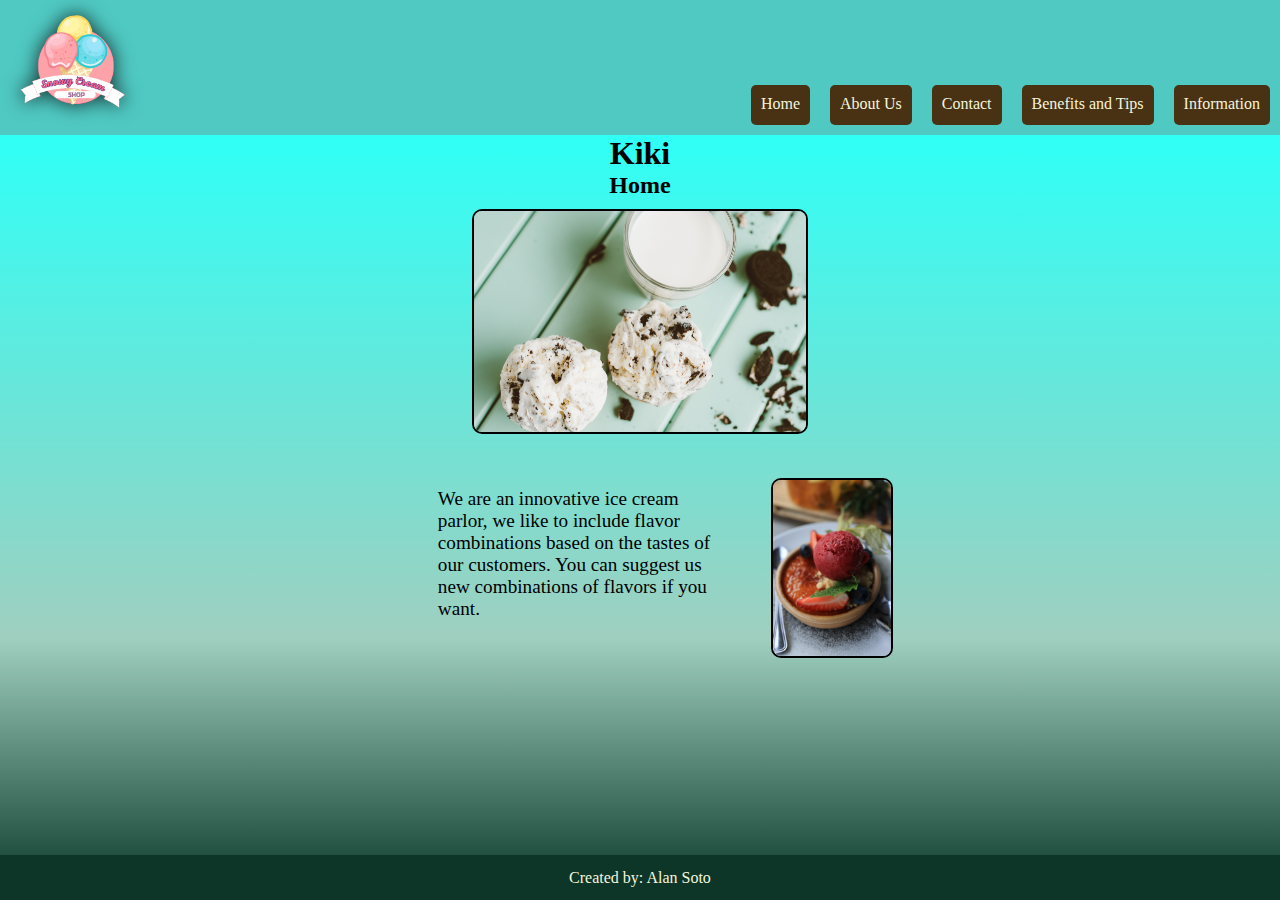
==== index.html @ 63d482e0 "commit inicial" ====
<!DOCTYPE html>
<html lang="en">
<head>
    <meta charset="UTF-8">
    <meta name="viewport" content="width=device-width, initial-scale=1.0">
    <title>Kiki</title>
    <meta name="description" content="Kiki Ice Cream">
    <link rel="shortcut icon" href="./assets/icon.png" type="image/x-icon">
    <link rel="stylesheet" href="./styles/styles.css">
</head>
<body>
    <header>
        <div class="header">
            <img class="logo" src="./assets/logo.png" alt="logo kiki">
            <nav class="navBar">
                <a class="link" href="#">Home</a>
                <a class="link" href="./pages/aboutUs.html">About Us</a>
                <a class="link" href="./pages/contact.html">Contact</a>
                <a class="link" href="./pages/benefitsTips.html">Benefits and Tips</a>
                <a class="link" href="./pages/information.html">Information</a>
            </nav>
        </div>
    </header>
    <main>
        <div class="main">
            <div class="container-title">
                <h1>Kiki</h1>
                <h2>Home</h2>
                <img class="banner" src="./assets/two-icecream.jpg" alt="banner ice cream">
            </div>
            <div class="container-content">
                <p class="content-text">We are an innovative ice cream parlor, we like to include flavor combinations based on the tastes of our customers.
                    You can suggest us new combinations of flavors if you want.</p>
                <img class="content-image" src="./assets/redcream.jpg" alt="image ice cream red">
            </div>
        </div>
    </main>
    <footer>
        <div class="footer">
            <span class="createdBy">Created by: Alan Soto</span>
        </div>
    </footer>
</body>
</html>
---- styles/styles.css ----
* {
    margin: 0;
    padding: 0;
    box-sizing: border-box
}

.header {
    background-color: rgb(80, 201, 195);
    height: 15dvh;
    display: flex;
    justify-content: space-between;
    align-items: flex-end; 
}

.navBar {
    width: 60%;
    height: 50px;
    display: flex;
    justify-content: end;
    gap: 10px;
}

.link {
    background-color: rgb(73, 50, 19);
    text-decoration: none;
    padding: 10px;
    height: 80%;
    border-radius: 5px;
    color: beige;
    transition: 1s;
    margin-right: 10px;
}
.link:hover {
    background-color: rgb(74, 209, 233);
    color: black;
}

.logo {
    width: 150px;
    height: 150px;
    object-fit: contain;
    filter: drop-shadow(0 0 10px rgba(0, 0, 0, .8));
}
.main {
    min-height: 80dvh;
    background: rgb(34,80,65);
    background: linear-gradient(0deg, rgba(34,80,65,1) 0%, rgba(159,207,191,1) 30%, rgba(47,255,246,1) 100%);
    display: flex;
    flex-direction: column;
    justify-content: start;
    align-items: center;
    gap: 30px;
}

.container-title {
    text-align: center;
}

.banner {
    width: auto;
    height: 25dvh;
    object-fit: contain;
    margin: 10px auto;
    border: 2px black solid;
    border-radius: 10px;
}

.container-content {
    display: flex;
    
}
.content-text {
    font-size: larger;
    width: 30vw;
    margin: 10px 10%;
}
.content-image {
    height: 20vh;
    border: 2px black solid;
    border-radius: 10px;
    object-fit: contain;

}
.container-contact {
    display: flex;
    flex-direction: column;
    align-items: center;
    width: 100vw;
}
.contact {
    display: flex;
    font-size: larger;
    gap: 60px;
    
}
.color-contact {
    background-color: bisque;
    border-radius: 10px;
}
.container-list {
    display: flex;
    justify-content: space-between;
    border: 2px black solid;
    border-radius: 10px;
    width: 50dvw;
    font-size: larger;
}
.list-square {
    list-style-type: square;
}
.underline {
    font-size: larger;
    font-weight: 900;
    text-decoration: underline;
}
.list-image {
    width: 40%;
    object-fit: cover;
}
.list-width {
    width: 40%;
}
.table-information,.table-information th,.table-information td {
    border: 3px black solid;
    border-collapse: collapse;
}
.table-information {
    font-size:x-large;
    border: 1px black solid;
    background: rgb(164,233,227);
    background: linear-gradient(180deg, rgba(164,233,227,1) 37%, rgb(147, 173, 171) 100%);
}
.table-information td {
    text-align: center;
    padding: 10px;
}
.table-information thead {
    background-color: rgb(164, 217, 233);
}
.footer {
    height: 5dvh;
    text-align: center;
    background-color: rgb(13, 53, 40);;
    display: flex;
    flex-direction: column;
    justify-content: center;
}

.createdBy {
    color:beige;
}
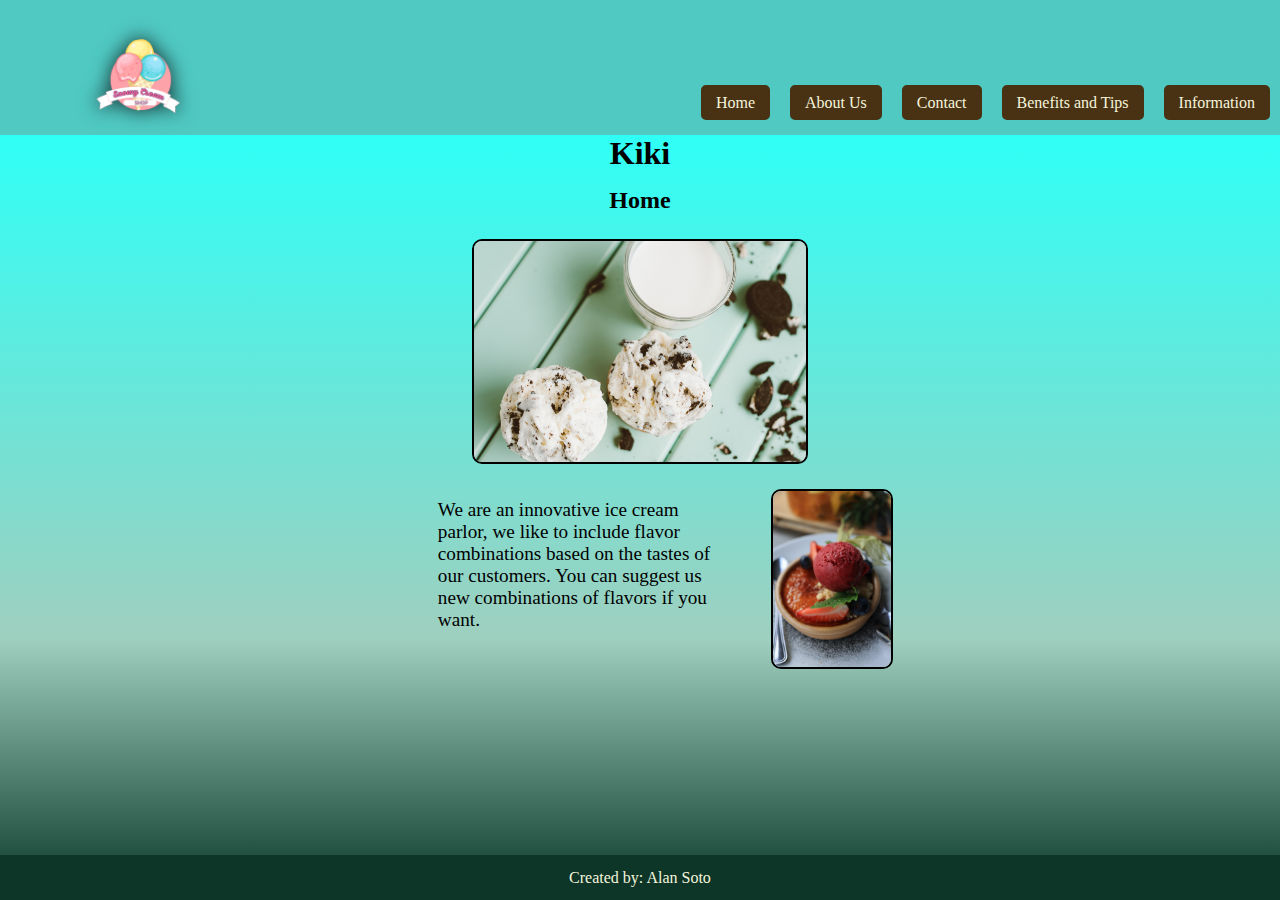
==== commit 346c3f63: "bug fixes" ====
--- a/index.html
+++ b/index.html
@@ -1,5 +1,6 @@
 <!DOCTYPE html>
 <html lang="en">
+
 <head>
     <meta charset="UTF-8">
     <meta name="viewport" content="width=device-width, initial-scale=1.0">
@@ -8,37 +9,33 @@
     <link rel="shortcut icon" href="./assets/icon.png" type="image/x-icon">
     <link rel="stylesheet" href="./styles/styles.css">
 </head>
+
 <body>
-    <header>
-        <div class="header">
-            <img class="logo" src="./assets/logo.png" alt="logo kiki">
-            <nav class="navBar">
-                <a class="link" href="#">Home</a>
-                <a class="link" href="./pages/aboutUs.html">About Us</a>
-                <a class="link" href="./pages/contact.html">Contact</a>
-                <a class="link" href="./pages/benefitsTips.html">Benefits and Tips</a>
-                <a class="link" href="./pages/information.html">Information</a>
-            </nav>
-        </div>
+    <header class="header">
+        <img class="logo" src="./assets/logo.png" alt="logo kiki">
+        <nav class="navBar">
+            <a class="link" href="#">Home</a>
+            <a class="link" href="./pages/aboutUs.html">About Us</a>
+            <a class="link" href="./pages/contact.html">Contact</a>
+            <a class="link" href="./pages/benefitsTips.html">Benefits and Tips</a>
+            <a class="link" href="./pages/information.html">Information</a>
+        </nav>
+
     </header>
-    <main>
-        <div class="main">
-            <div class="container-title">
-                <h1>Kiki</h1>
-                <h2>Home</h2>
-                <img class="banner" src="./assets/two-icecream.jpg" alt="banner ice cream">
-            </div>
-            <div class="container-content">
-                <p class="content-text">We are an innovative ice cream parlor, we like to include flavor combinations based on the tastes of our customers.
-                    You can suggest us new combinations of flavors if you want.</p>
-                <img class="content-image" src="./assets/redcream.jpg" alt="image ice cream red">
-            </div>
+    <main class="main">
+        <h1>Kiki</h1>
+        <h2>Home</h2>
+        <img class="banner" src="./assets/two-icecream.jpg" alt="banner ice cream">
+        <div class="container-content">
+            <p class="content-text">We are an innovative ice cream parlor, we like to include flavor combinations based
+                on the tastes of our customers.
+                You can suggest us new combinations of flavors if you want.</p>
+            <img class="content-image" src="./assets/redcream.jpg" alt="image ice cream red">
         </div>
     </main>
-    <footer>
-        <div class="footer">
-            <span class="createdBy">Created by: Alan Soto</span>
-        </div>
+    <footer class="footer">
+        <span class="createdBy">Created by: Alan Soto</span>
     </footer>
 </body>
+
 </html>--- a/styles/styles.css
+++ b/styles/styles.css
@@ -1,12 +1,11 @@
 * {
     margin: 0;
     padding: 0;
-    box-sizing: border-box
+    box-sizing: border-box;
 }
-
 .header {
     background-color: rgb(80, 201, 195);
-    height: 15dvh;
+    height: 15vh;
     display: flex;
     justify-content: space-between;
     align-items: flex-end; 
@@ -24,11 +23,15 @@
     background-color: rgb(73, 50, 19);
     text-decoration: none;
     padding: 10px;
-    height: 80%;
+    height: 70%;
     border-radius: 5px;
     color: beige;
     transition: 1s;
     margin-right: 10px;
+    border: 5px rgb(73, 50, 19) solid;
+    display: flex;
+    flex-direction: column;
+    justify-content: center;
 }
 .link:hover {
     background-color: rgb(74, 209, 233);
@@ -36,20 +39,21 @@
 }
 
 .logo {
-    width: 150px;
-    height: 150px;
+    width: 120px;
+    height: 120px;
     object-fit: contain;
     filter: drop-shadow(0 0 10px rgba(0, 0, 0, .8));
+    margin: 0 80px;
 }
 .main {
-    min-height: 80dvh;
+    height: 80vh;
     background: rgb(34,80,65);
     background: linear-gradient(0deg, rgba(34,80,65,1) 0%, rgba(159,207,191,1) 30%, rgba(47,255,246,1) 100%);
     display: flex;
     flex-direction: column;
     justify-content: start;
     align-items: center;
-    gap: 30px;
+    gap: 15px;
 }
 
 .container-title {
@@ -58,7 +62,7 @@
 
 .banner {
     width: auto;
-    height: 25dvh;
+    height: 25vh;
     object-fit: contain;
     margin: 10px auto;
     border: 2px black solid;
@@ -102,15 +106,13 @@
     justify-content: space-between;
     border: 2px black solid;
     border-radius: 10px;
-    width: 50dvw;
+    width: 50vw;
     font-size: larger;
 }
 .list-square {
     list-style-type: square;
 }
 .underline {
-    font-size: larger;
-    font-weight: 900;
     text-decoration: underline;
 }
 .list-image {
@@ -138,7 +140,7 @@
     background-color: rgb(164, 217, 233);
 }
 .footer {
-    height: 5dvh;
+    height: 5vh;
     text-align: center;
     background-color: rgb(13, 53, 40);;
     display: flex;
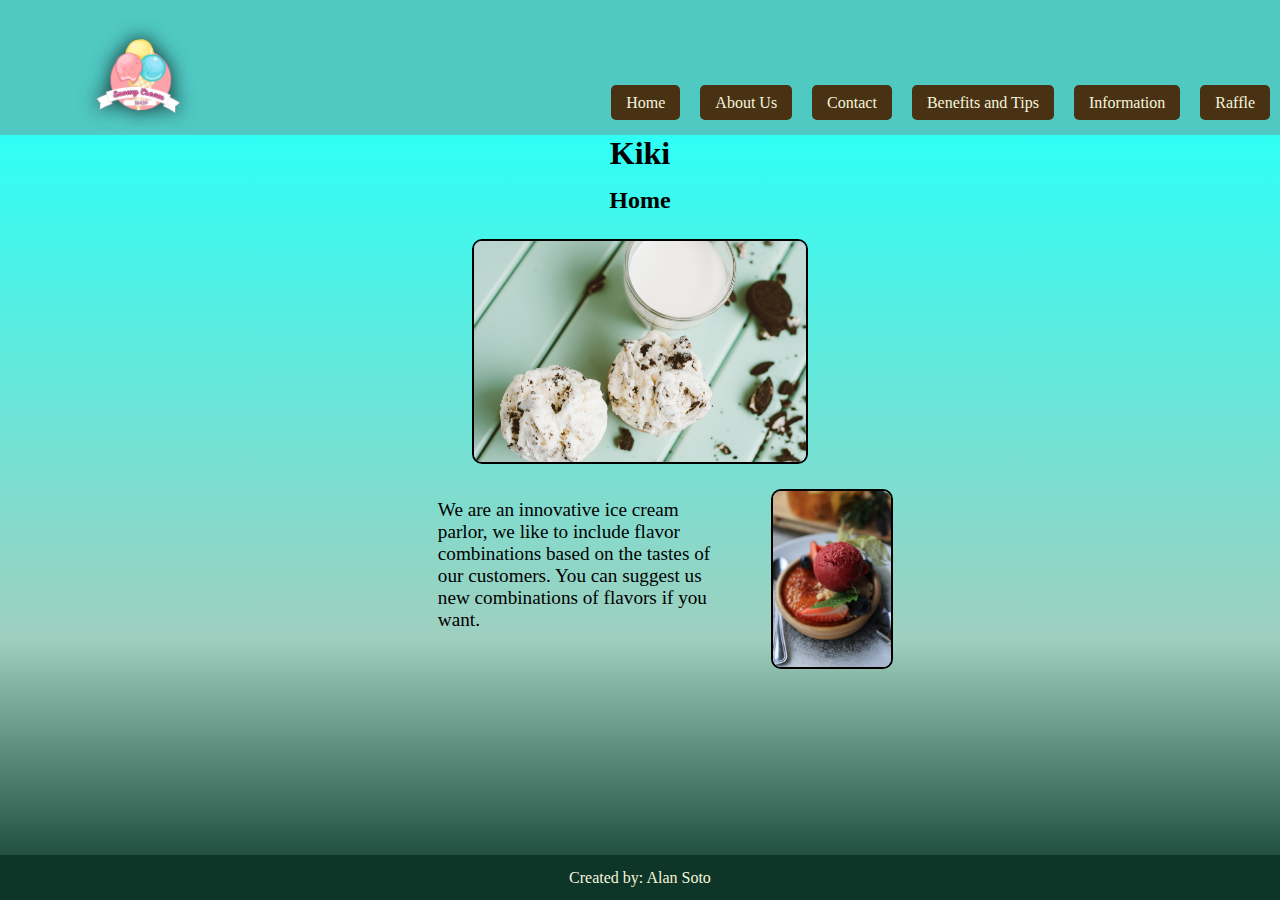
==== commit 6930f145: "sprint 3 finish" ====
--- a/index.html
+++ b/index.html
@@ -14,13 +14,14 @@
     <header class="header">
         <img class="logo" src="./assets/logo.png" alt="logo kiki">
         <nav class="navBar">
-            <a class="link" href="#">Home</a>
-            <a class="link" href="./pages/aboutUs.html">About Us</a>
-            <a class="link" href="./pages/contact.html">Contact</a>
-            <a class="link" href="./pages/benefitsTips.html">Benefits and Tips</a>
-            <a class="link" href="./pages/information.html">Information</a>
+            <a class="button link" href="#">Home</a>
+            <a class="button link" href="./pages/aboutUs.html">About Us</a>
+            <a class="button link" href="./pages/contact.html">Contact</a>
+            <a class="button link" href="./pages/benefitsTips.html">Benefits and Tips</a>
+            <a class="button link" href="./pages/information.html">Information</a>
+            <a class="button link" href="./pages/raffle.html">Raffle</a>
         </nav>
-
+        
     </header>
     <main class="main">
         <h1>Kiki</h1>
--- a/styles/styles.css
+++ b/styles/styles.css
@@ -3,6 +3,11 @@
     padding: 0;
     box-sizing: border-box;
 }
+html, body {
+    min-height: 100vh;
+    display: flex;
+    flex-direction: column;
+}
 .header {
     background-color: rgb(80, 201, 195);
     height: 15vh;
@@ -19,7 +24,7 @@
     gap: 10px;
 }
 
-.link {
+.button {
     background-color: rgb(73, 50, 19);
     text-decoration: none;
     padding: 10px;
@@ -46,10 +51,10 @@
     margin: 0 80px;
 }
 .main {
-    height: 80vh;
     background: rgb(34,80,65);
     background: linear-gradient(0deg, rgba(34,80,65,1) 0%, rgba(159,207,191,1) 30%, rgba(47,255,246,1) 100%);
     display: flex;
+    flex-grow: 1;
     flex-direction: column;
     justify-content: start;
     align-items: center;
@@ -71,7 +76,7 @@
 
 .container-content {
     display: flex;
-    
+    justify-content: space-around;
 }
 .content-text {
     font-size: larger;
@@ -114,6 +119,9 @@
 }
 .underline {
     text-decoration: underline;
+}
+.fontsize_large {
+    font-size: larger;
 }
 .list-image {
     width: 40%;
@@ -150,4 +158,103 @@
 
 .createdBy {
     color:beige;
-}+}
+.map {
+    padding: 20px 0 20px;
+}
+.form_raffle {
+    border: 2px black solid;
+    display: flex;
+    flex-direction: column;
+    width: 30vw;
+    padding: 0 20px 20px;
+    font-size: 17px;
+}
+.container-raffle {
+    width: 100%;
+    justify-content: space-evenly;
+}
+.form_raffle label {
+    display: flex;
+    flex-direction: column;
+    justify-content: center;
+}
+.form_raffle .inline-block {
+    display: inline-block;
+}
+.form_raffle textarea {
+    resize: none;
+}
+.form_raffle button {
+    border-radius: 20%;
+    width: 60px;
+    font-size: 17px;
+    padding: 0;
+    margin: 0;
+    text-align: center;
+}
+.form_raffle fieldset {
+    border: none;
+    padding: 5px 0 5px;
+}
+@media (max-width: 1024px) {
+    .nav {
+        gap: 0;
+    }
+    .logo {
+        margin-left: 40px;
+    }
+    .button {
+        padding: 0;
+    }
+}
+@media (max-width: 768px) {
+    .header {
+        flex-direction: column;
+        align-items: center;
+        height: 50vh;
+    }
+    .navBar {
+        flex-direction: column;
+        align-items: center;
+        justify-content: space-around;
+        height: 100%;
+        gap: 0;
+        
+    }
+    .logo {
+        width: 100px;
+        height: 100px;
+        margin: 0;
+    }
+    .button {
+        width: 100px;
+        height: 40px;
+        border: 1px rgb(73, 50, 19) solid;
+        padding: 10px;
+    }
+    .container-list {
+        font-size: small;
+        width: 90vw;
+    }
+    .container-raffle {
+        flex-direction: column;
+        justify-content: space-around;
+        align-items: center;
+        width: 90vw;
+    }
+    .container-raffle iframe {
+        width: 90vw;
+    }
+    .form_raffle {
+        width: 90vw;
+        font-size: small;
+    }
+    .contact {
+        flex-direction: column;
+        gap: 10px;
+    }
+    .container-content {
+        width: 90vw;
+    }
+}
